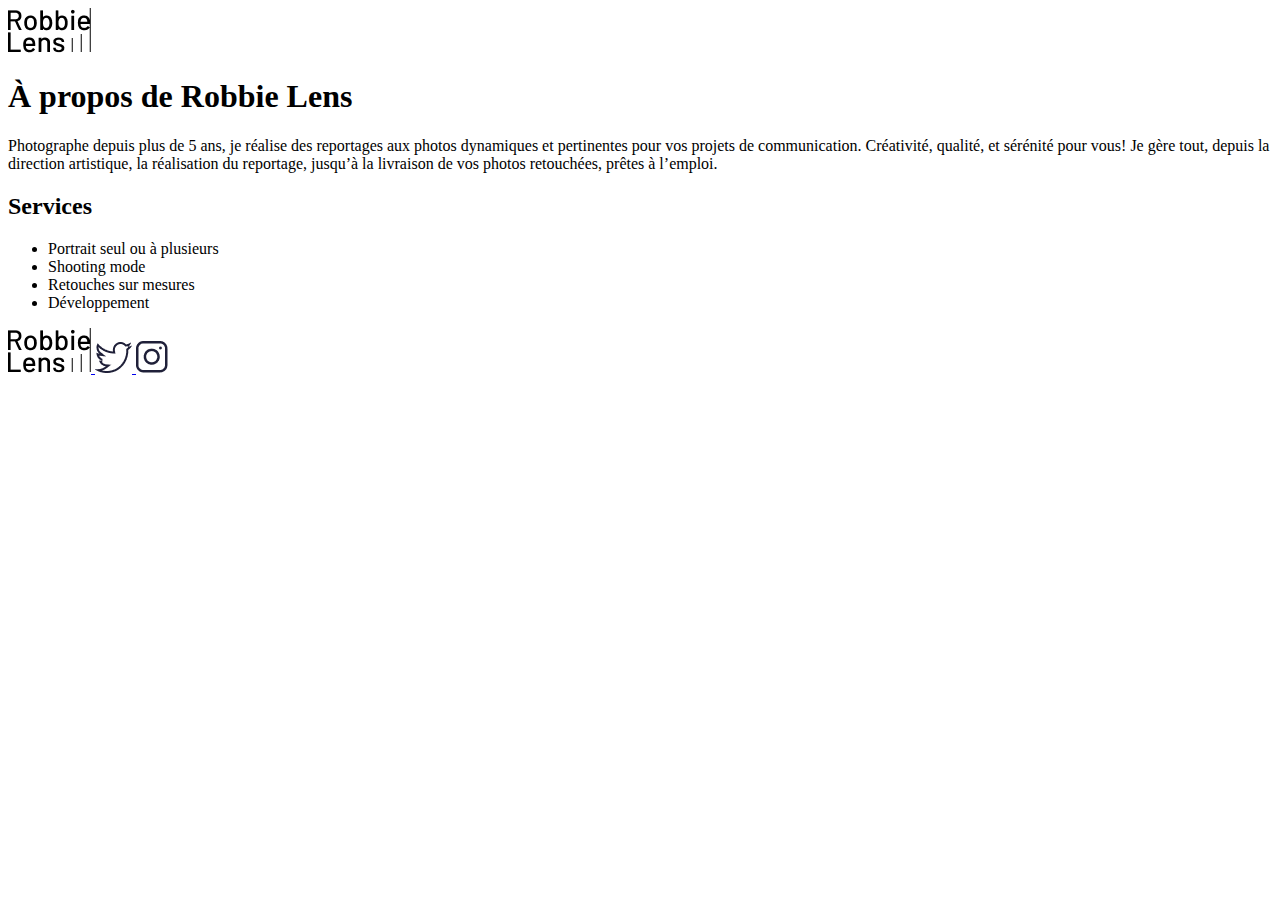
==== a-propos.html @ 722de729 "first commit" ====
<!DOCTYPE html>
<html lang="fr">

    <head>
        <meta charset="utf-8">
        <title>À propos - RL Photo</title>
    </head>

    <body>
        <a href="index.html"><img src="images/logo.png" alt="Robbie Lens logo"></a>
        <h1>À propos de Robbie Lens</h1>
        <p> Photographe depuis plus de 5 ans, je réalise des reportages aux photos dynamiques
            et pertinentes pour vos projets de communication.
            Créativité, qualité, et sérénité pour vous!
            Je gère tout, depuis la direction artistique, la réalisation du reportage,
            jusqu’à la livraison de vos photos retouchées, prêtes à l’emploi.
        </p>
            
        <h2>Services</h2>
        <ul>
            <li>Portrait seul ou à plusieurs</li>
            <li>Shooting mode</li>
            <li>Retouches sur mesures</li>
            <li>Développement</li>
        </ul>
        
        <a href="index.html">
            <img src="images/logo.png" alt="Robbie Lens logo">
        </a>
        <a href="https://twitter.com/" target="_blank">
            <img src="images/twitter.png" alt="Twitter logo">
        </a>
        <a href="https://instagram.com/" target="_blank">
            <img src="images/instagram.png" alt="Instagram logo">
        </a>
    </body>

</html>
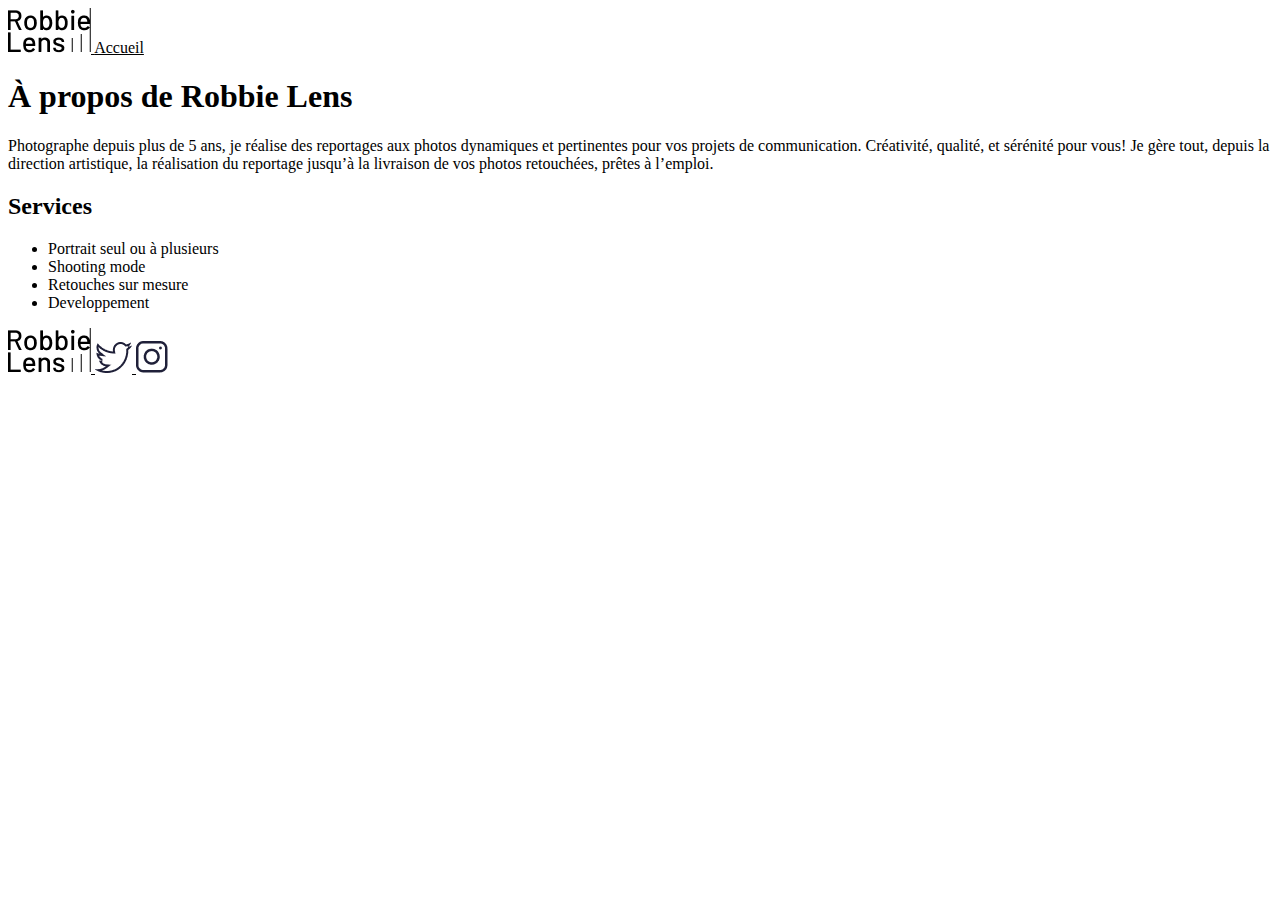
==== commit 81966dc1: "commit via vscode" ====
--- a/a-propos.html
+++ b/a-propos.html
@@ -1,38 +1,44 @@
 <!DOCTYPE html>
-<html lang="fr">
+<html>
 
-    <head>
-        <meta charset="utf-8">
-        <title>À propos - RL Photo</title>
-    </head>
+<head>
+    <meta charset="utf-8">
+    <title>À propos - Robbie Lens Photographie</title>
+    <link href="style.css" rel="stylesheet"></head>
+<body>
+    <div>
+        <a href="index.html">
+            <img src="images/logo.png" alt="Logo Robbie Lens">
+        </a>
+        <a href="index.html">Accueil</a>
+    </div>
 
-    <body>
-        <a href="index.html"><img src="images/logo.png" alt="Robbie Lens logo"></a>
-        <h1>À propos de Robbie Lens</h1>
-        <p> Photographe depuis plus de 5 ans, je réalise des reportages aux photos dynamiques
-            et pertinentes pour vos projets de communication.
-            Créativité, qualité, et sérénité pour vous!
-            Je gère tout, depuis la direction artistique, la réalisation du reportage,
-            jusqu’à la livraison de vos photos retouchées, prêtes à l’emploi.
-        </p>
-            
-        <h2>Services</h2>
-        <ul>
-            <li>Portrait seul ou à plusieurs</li>
-            <li>Shooting mode</li>
-            <li>Retouches sur mesures</li>
-            <li>Développement</li>
-        </ul>
-        
+    <h1>À propos de Robbie Lens</h1>
+    <p>
+        Photographe depuis plus de 5 ans, je réalise des reportages aux photos dynamiques et pertinentes pour vos
+        projets de communication. Créativité, qualité, et sérénité pour vous! Je gère tout, depuis la direction
+        artistique, la réalisation du reportage jusqu’à la livraison de vos photos retouchées, prêtes à l’emploi.
+    </p>
+    
+    <h2>Services</h2>
+    <ul>
+        <li>Portrait seul ou à plusieurs</li>
+        <li>Shooting mode</li>
+        <li>Retouches sur mesure</li>
+        <li>Developpement</li>
+    </ul>
+    
+    <div>
         <a href="index.html">
-            <img src="images/logo.png" alt="Robbie Lens logo">
+            <img src="images/logo.png" alt="Logo Robbie Lens">
         </a>
-        <a href="https://twitter.com/" target="_blank">
-            <img src="images/twitter.png" alt="Twitter logo">
+        <a target="_blank" href="https://twitter.com/">
+            <img src="images/twitter.png" alt="Logo Twitter">
         </a>
-        <a href="https://instagram.com/" target="_blank">
-            <img src="images/instagram.png" alt="Instagram logo">
+        <a target="_blank" href="https://www.instagram.com/">
+            <img src="images/instagram.png" alt="Logo Instagram">
         </a>
-    </body>
+    </div>
+</body>
 
 </html>--- a/style.css
+++ b/style.css
@@ -0,0 +1,7 @@
+a {
+    color:black;
+}
+
+.emphase {
+    color:#A5B4FC;
+}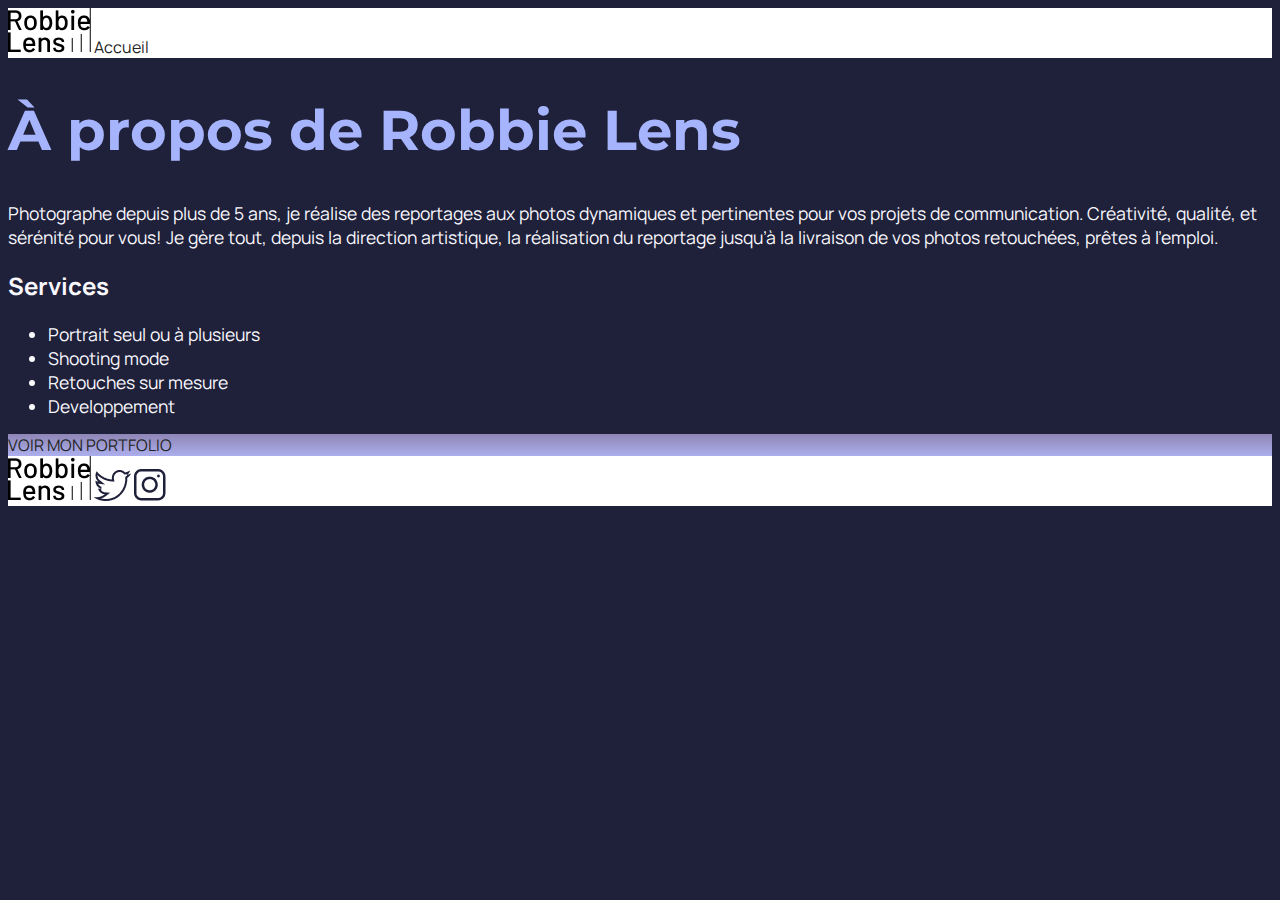
==== commit 511fd8a4: "up to 2.3" ====
--- a/a-propos.html
+++ b/a-propos.html
@@ -5,8 +5,11 @@
     <meta charset="utf-8">
     <title>À propos - Robbie Lens Photographie</title>
     <link href="style.css" rel="stylesheet"></head>
+    <link rel="preconnect" href="https://fonts.googleapis.com">
+    <link rel="preconnect" href="https://fonts.gstatic.com" crossorigin>
+    <link href="https://fonts.googleapis.com/css2?family=Manrope&family=Montserrat:ital@0;1&display=swap" rel="stylesheet">
 <body>
-    <div>
+    <div class="entete">
         <a href="index.html">
             <img src="images/logo.png" alt="Logo Robbie Lens">
         </a>
@@ -27,8 +30,12 @@
         <li>Retouches sur mesure</li>
         <li>Developpement</li>
     </ul>
+
+    <div class="cta">
+        <a href="">VOIR MON PORTFOLIO</a>
+    </div>
     
-    <div>
+    <div class="pied-de-page">
         <a href="index.html">
             <img src="images/logo.png" alt="Logo Robbie Lens">
         </a>
--- a/style.css
+++ b/style.css
@@ -1,7 +1,42 @@
-a {
-    color:black;
-}
-
-.emphase {
-    color:#A5B4FC;
-}+body {
+    font-family: 'Manrope', sans-serif;
+    font-size: 1em;
+    background-color: #1f2039;
+  }
+  
+  a {
+    color: #242424;
+    text-decoration: none;
+  }
+  
+  em {
+    color: #a5b4fc;
+    font-style: normal;
+  }
+  
+  h1 {
+    font-size: 3.5em;
+    color: #a5b4fc;
+    font-family: 'Montserrat', sans-serif;
+  }
+  
+  h2 {
+    color: #f9f8ff;
+  }
+  
+  p,
+  li {
+    font-size: 1.1em;
+    color: #f9f8ff;
+  }
+  
+  .entete,
+  .pied-de-page {
+    background-color: white;
+  }
+  
+  .cta {
+    background: linear-gradient(#8e86b5, #acaeed);
+    color: white;
+  }
+  